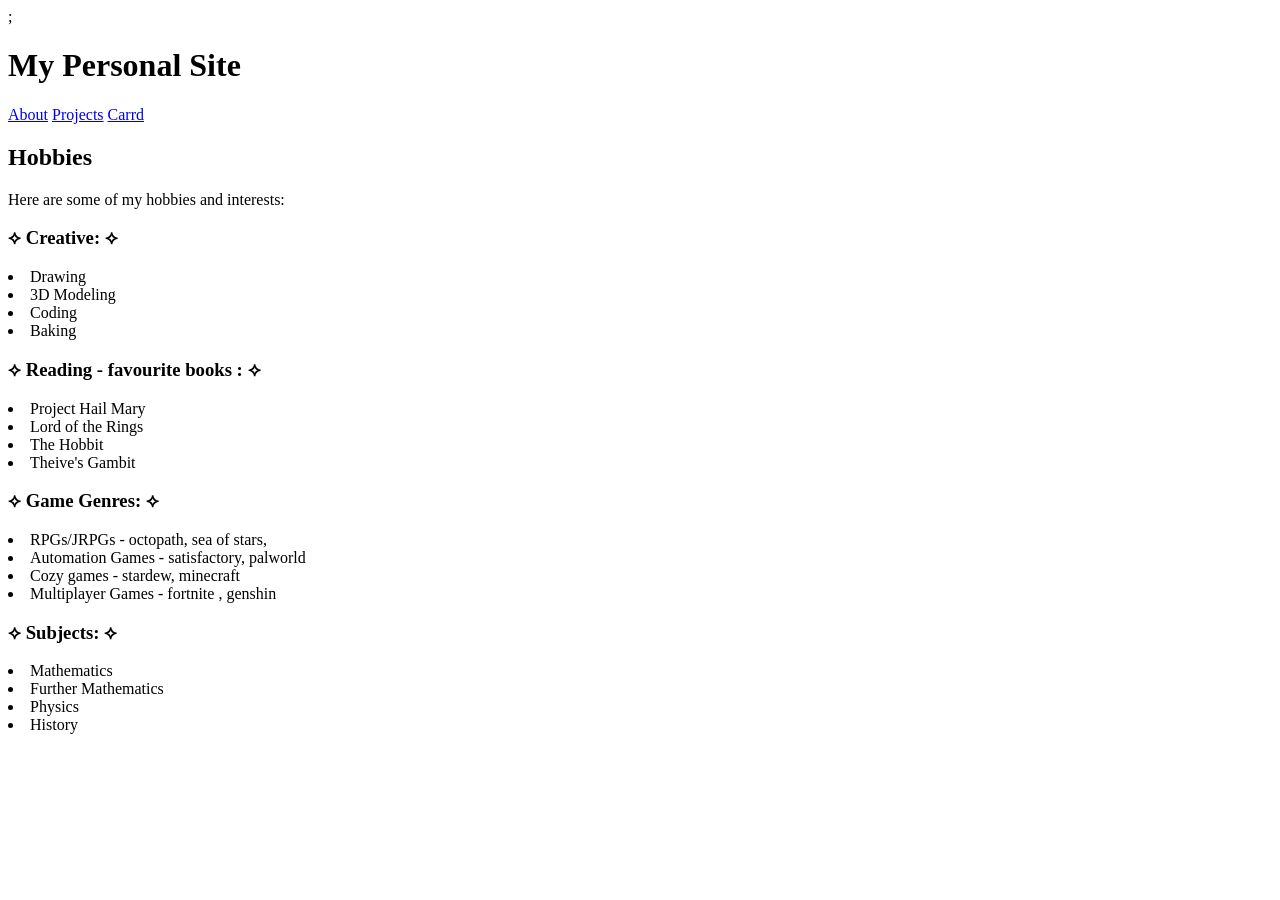
==== hobbies.html @ 27f98bb6 "fifth commit" ====
<html> 
<head>
    <link rel="stylesheet" href="website.css">
<title>My Website</title>;

</style>
</head>
<body> 

<header>
  <h1>My Personal Site</h1>
  <nav>
    <a href="index.html">About</a>
    <a href="projects.html">Projects</a>
    <a href="https://willowet2009.carrd.co/#">Carrd</a>
  </nav>
</header>

<div class="panel">
<section id="hobbies">
  <section id="about" class="hobbies">
  <h2>Hobbies</h2>
  <p>Here are some of my hobbies and interests:</p>

    <div class ="list">
    <h3> <div class="star">⟡ Creative: ⟡ </div> </h3>
    <li class="dot">Drawing</li>
    <li class="dot">3D Modeling</li>
    <li class="dot">Coding</li>
     <li class="dot">Baking</li>
    </div>
    <div class ="list">
    <h3>  <div class="star">⟡ Reading - favourite books : ⟡ </div> </h3>
     <li class="dot"> Project Hail Mary </li>
    <li class="dot"> Lord of the Rings</li>
    <li class="dot"> The Hobbit</li>
    <li class="dot"> Theive's Gambit </li>
  </div>
  <div class ="list">
    <h3>  <div class="star">⟡ Game Genres: ⟡ </div> </h3>
    <li class="dot">RPGs/JRPGs - octopath, sea of stars, </li>
     <li class="dot">Automation Games - satisfactory, palworld </li>
    <li class="dot">Cozy games - stardew, minecraft </li>
    <li class="dot">Multiplayer Games - fortnite , genshin </li>
   </div>
  <div class ="list">
    <h3>  <div class="star">⟡ Subjects: ⟡ </div> </h3>
    <li class="dot"> Mathematics</li>
     <li class="dot"> Further Mathematics </li>
    <li class="dot"> Physics</li>
    <li class="dot"> History</li>
   </div>

</section>
</div>



</body>
</html>
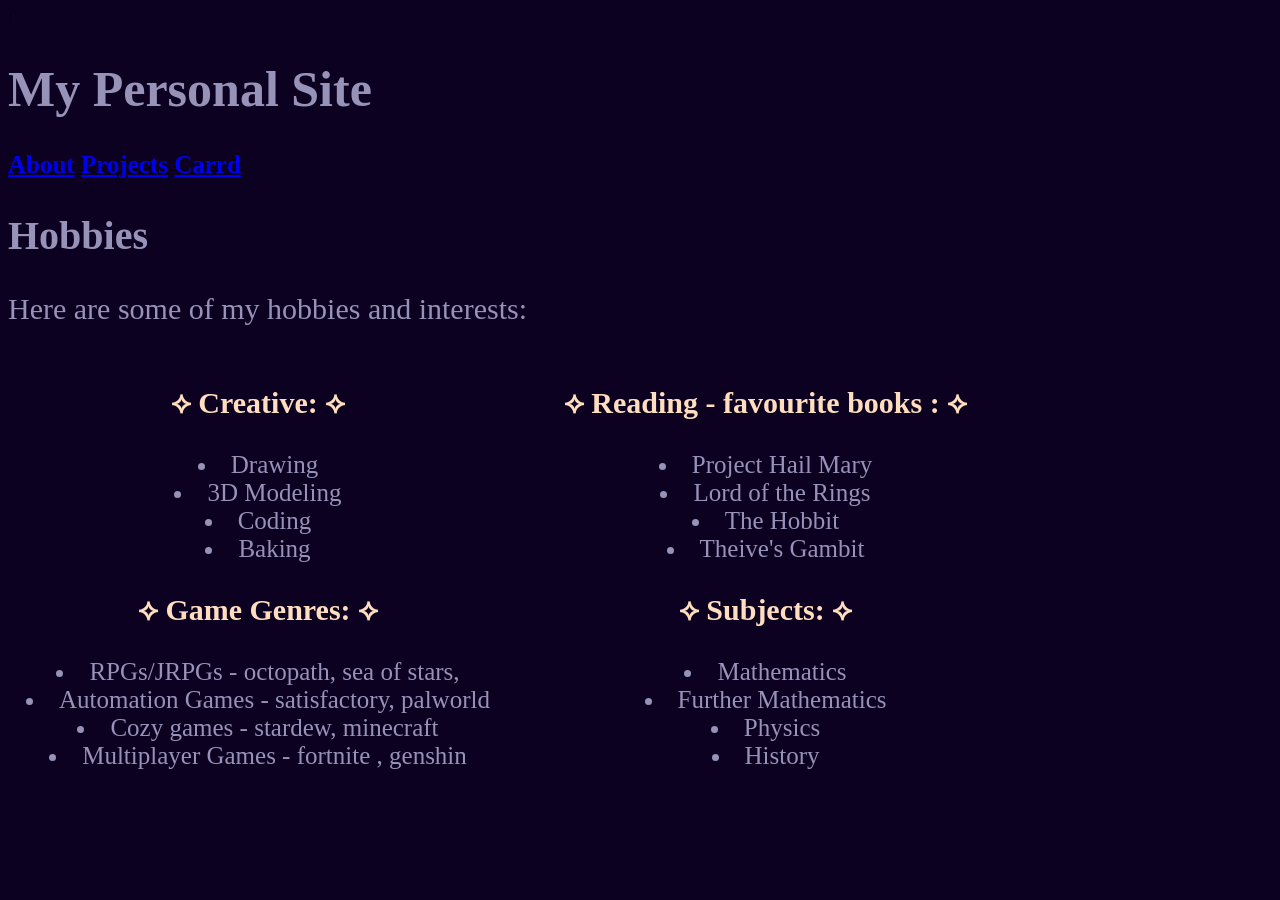
==== commit df425eb5: "Update hobbies.html" ====
--- a/hobbies.html
+++ b/hobbies.html
@@ -1,6 +1,6 @@
 <html> 
 <head>
-    <link rel="stylesheet" href="website.css">
+    <link rel="stylesheet" href="style.css">
 <title>My Website</title>;
 
 </style>
--- a/style.css
+++ b/style.css
@@ -0,0 +1,95 @@
+.background{
+    color: #9792B8;
+}
+
+body {
+  background-color: #0D0121;
+}
+
+.panel{
+color: #3E4896;
+font-size: 25px;
+}
+
+header{
+    color: #9792B8;
+    font-size: 25px;
+    font-family: varela round;
+    font-weight: bold;
+
+}
+
+h2{
+    color: #9792B8;
+    font-size: 40px;
+}
+
+.about{
+    background-image: url("https://img.sanishtech.com/u/63f9a011871fdbfd93a0300c22212c71.png");
+    background-repeat: no-repeat;
+    background-size: 1100px 600px;
+    color: #9792B8;
+    font-size: 30px;
+    align-items: center;
+    width: 1100px;
+    height: 600px;
+
+}
+
+.profile {
+    color: #9792B8;
+    font-size: 40px;
+    display: inline-block;
+    text-align: center;
+    vertical-align: top;
+    width: 500px;
+}
+
+.furry {
+
+    display: inline-block;
+}
+
+h3{
+    color: #9792B8;
+    font-size: 30px;
+}
+
+.star{
+    color: #FFDEBF;
+    font-size: 30px;
+}
+
+.dot{
+    color: #9792B8;
+    font-size: 25px;
+}
+
+.hobbies{
+    background-image: url("https://img.sanishtech.com/u/63f9a011871fdbfd93a0300c22212c71.png");
+    background-repeat: no-repeat;
+    background-size: 1100px 600px;
+    color: #9792B8;
+    font-size: 30px;
+    align-items: left;
+    width: 1100px;
+    height: 600px;
+}
+
+.projects{
+    background-image: url("https://img.sanishtech.com/u/63f9a011871fdbfd93a0300c22212c71.png");
+    background-repeat: no-repeat;
+    background-size: 1100px 600px;
+    color: #9792B8;
+    font-size: 30px;
+    align-items: left;
+    width: 1100px;
+    height: 600px;
+} 
+
+.list{
+    display: inline-block;
+    text-align: center;
+    vertical-align: top;
+    width: 500px;
+}
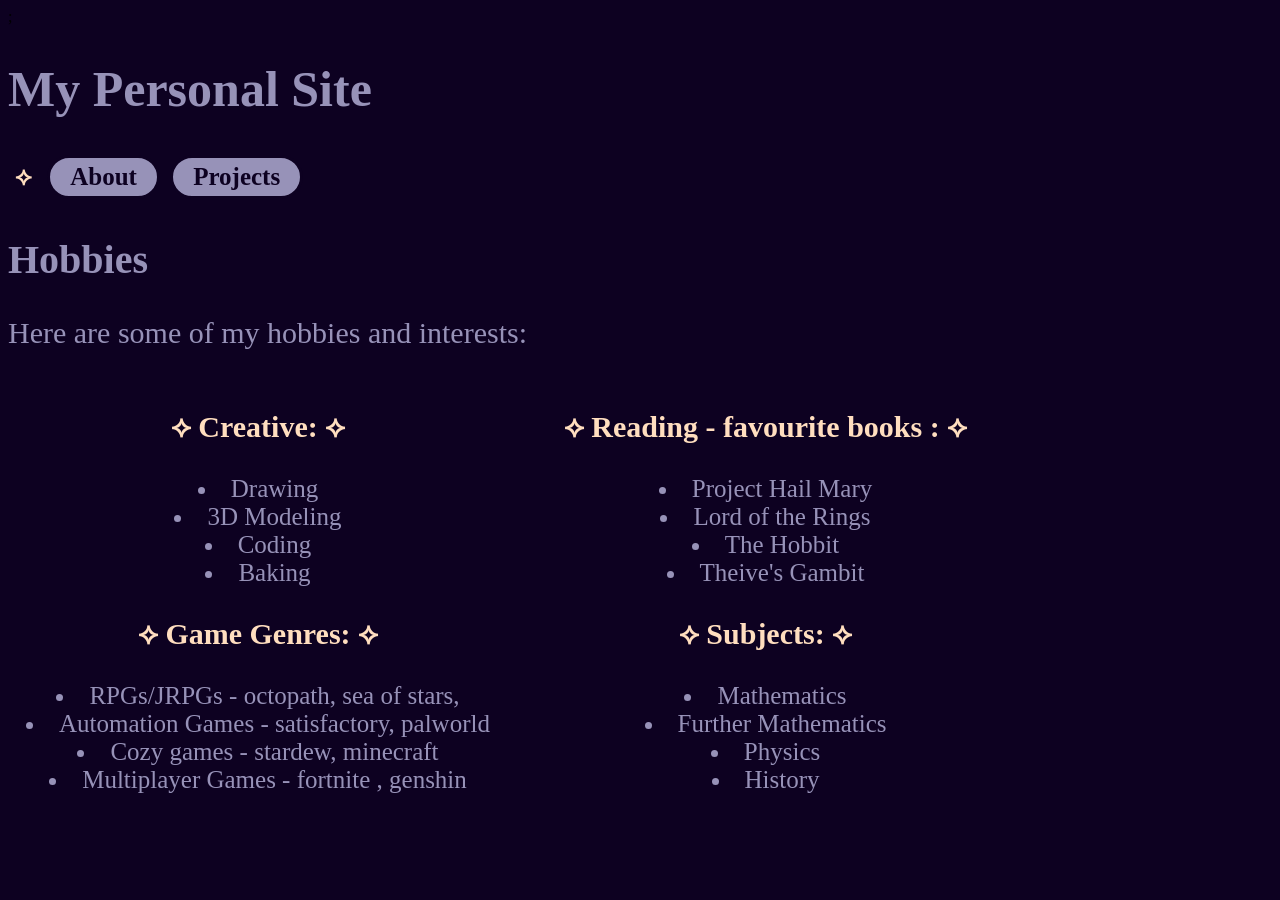
==== commit bf6e970e: "its a commit idk which number" ====
--- a/hobbies.html
+++ b/hobbies.html
@@ -10,9 +10,9 @@
 <header>
   <h1>My Personal Site</h1>
   <nav>
-    <a href="index.html">About</a>
-    <a href="projects.html">Projects</a>
-    <a href="https://willowet2009.carrd.co/#">Carrd</a>
+    <button class="secret"><a class = "secrettext"  href="shh.html">⟡</a></button>
+    <button class="navbutton"><a class = "navlink"  href="index.html">About</a></button>
+    <button class="navbutton"><a class = "navlink" href="projects.html">Projects</a></button>
   </nav>
 </header>
 
--- a/style.css
+++ b/style.css
@@ -1,95 +1,154 @@
-.background{
-    color: #9792B8;
-}
-
-body {
-  background-color: #0D0121;
-}
-
-.panel{
-color: #3E4896;
-font-size: 25px;
-}
-
-header{
-    color: #9792B8;
-    font-size: 25px;
-    font-family: varela round;
-    font-weight: bold;
-
-}
-
-h2{
-    color: #9792B8;
-    font-size: 40px;
-}
-
-.about{
-    background-image: url("https://img.sanishtech.com/u/63f9a011871fdbfd93a0300c22212c71.png");
-    background-repeat: no-repeat;
-    background-size: 1100px 600px;
-    color: #9792B8;
-    font-size: 30px;
-    align-items: center;
-    width: 1100px;
-    height: 600px;
-
-}
-
-.profile {
-    color: #9792B8;
-    font-size: 40px;
-    display: inline-block;
-    text-align: center;
-    vertical-align: top;
-    width: 500px;
-}
-
-.furry {
-
-    display: inline-block;
-}
-
-h3{
-    color: #9792B8;
-    font-size: 30px;
-}
-
-.star{
-    color: #FFDEBF;
-    font-size: 30px;
-}
-
-.dot{
-    color: #9792B8;
-    font-size: 25px;
-}
-
-.hobbies{
-    background-image: url("https://img.sanishtech.com/u/63f9a011871fdbfd93a0300c22212c71.png");
-    background-repeat: no-repeat;
-    background-size: 1100px 600px;
-    color: #9792B8;
-    font-size: 30px;
-    align-items: left;
-    width: 1100px;
-    height: 600px;
-}
-
-.projects{
-    background-image: url("https://img.sanishtech.com/u/63f9a011871fdbfd93a0300c22212c71.png");
-    background-repeat: no-repeat;
-    background-size: 1100px 600px;
-    color: #9792B8;
-    font-size: 30px;
-    align-items: left;
-    width: 1100px;
-    height: 600px;
-} 
-
-.list{
-    display: inline-block;
-    text-align: center;
-    vertical-align: top;
-    width: 500px;
-}
+.background{
+    color: #9792B8;
+}
+
+body {
+  background-color: #0D0121;
+}
+
+.panel{
+color: #3E4896;
+font-size: 25px;
+}
+
+header{
+    color: #9792B8;
+    font-size: 25px;
+    font-family: varela round;
+    font-weight: bold;
+
+}
+
+h2{
+    color: #9792B8;
+    font-size: 40px;
+}
+
+.about{
+    background-image: url("https://img.sanishtech.com/u/63f9a011871fdbfd93a0300c22212c71.png");
+    background-repeat: no-repeat;
+    background-size: 1100px 600px;
+    color: #9792B8;
+    font-size: 30px;
+    align-items: center;
+    width: 1100px;
+    height: 600px;
+
+}
+
+.profile {
+    color: #9792B8;
+    font-size: 40px;
+    display: inline-block;
+    text-align: center;
+    vertical-align: top;
+    width: 500px;
+}
+
+.furry {
+
+    display: inline-block;
+}
+
+h3{
+    color: #9792B8;
+    font-size: 30px;
+}
+
+.star{
+    color: #FFDEBF;
+    font-size: 30px;
+}
+
+.dot{
+    color: #9792B8;
+    font-size: 25px;
+}
+
+.hobbies{
+    background-image: url("https://img.sanishtech.com/u/63f9a011871fdbfd93a0300c22212c71.png");
+    background-repeat: no-repeat;
+    background-size: 1100px 600px;
+    color: #9792B8;
+    font-size: 30px;
+    align-items: left;
+    width: 1100px;
+    height: 600px;
+}
+
+.projects{
+    background-image: url("https://img.sanishtech.com/u/63f9a011871fdbfd93a0300c22212c71.png");
+    background-repeat: no-repeat;
+    background-size: 1100px 600px;
+    color: #9792B8;
+    font-size: 30px;
+    align-items: left;
+    width: 1100px;
+    height: 600px;
+} 
+.shh{
+    background-image: url("https://img.sanishtech.com/u/63f9a011871fdbfd93a0300c22212c71.png");
+    background-repeat: no-repeat;
+    background-size: 1100px 600px;
+    color: #9792B8;
+    font-size: 30px;
+    align-items: left;
+    width: 1100px;
+    height: 600px;
+} 
+
+
+.list{
+    display: inline-block;
+    text-align: center;
+    vertical-align: top;
+    width: 500px;
+}
+
+.navbutton{
+    background-color: #9792B8;
+    color: #9792B8;
+    font-size: 25px;
+    font-family: cursive;
+    border: 3px solid #0D0121;
+    border-radius: 40px;
+    padding: 5px 20px;
+    text-align: center;
+    text-decoration: none;
+    display: inline-block;
+    margin: 4px 2px;
+    cursor: pointer;
+
+}
+
+.navlink{
+    color: #0D0121;
+    text-decoration: none;
+    text-align: center;
+    font-weight: bold;
+}
+
+.secret{
+   background-color: #0D0121;
+    color: #0D0121;
+    font-size: 25px;
+    font-family: cursive;
+    border: 1px solid #0D0121;
+    text-align: center;
+    text-decoration: none;
+    display: inline-block;
+    cursor: default;
+}
+
+.secrettext{
+    color: #FFDEBF;
+    text-decoration: none;
+    text-align: center;
+    font-weight: bold;
+    cursor: default;
+}
+
+p1{
+    color: #9792B8;
+    font-size: 30px;
+}
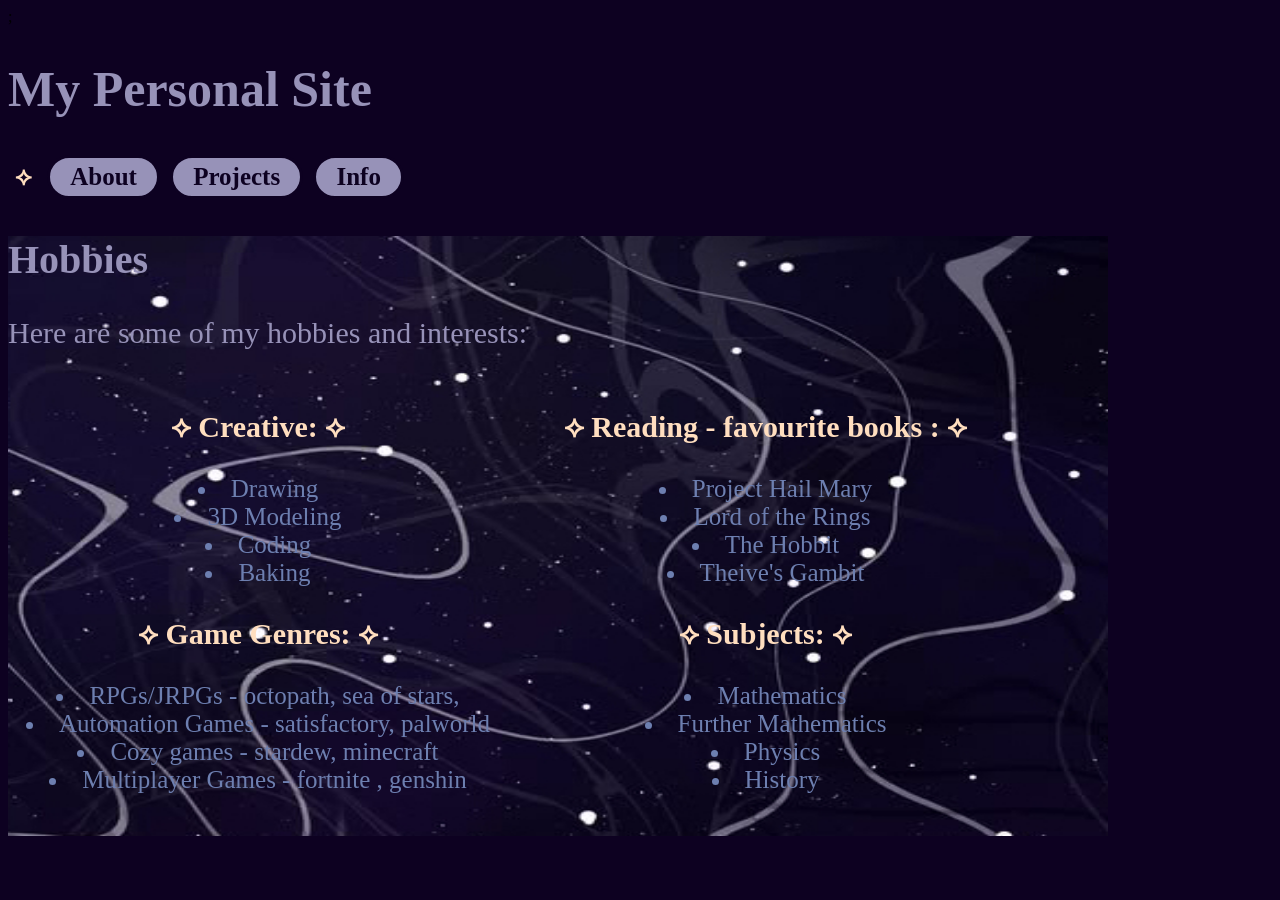
==== commit 5359ddbe: "info section" ====
--- a/hobbies.html
+++ b/hobbies.html
@@ -13,6 +13,7 @@
     <button class="secret"><a class = "secrettext"  href="shh.html">⟡</a></button>
     <button class="navbutton"><a class = "navlink"  href="index.html">About</a></button>
     <button class="navbutton"><a class = "navlink" href="projects.html">Projects</a></button>
+     <button class="navbutton"><a class = "navlink" href="info.html">Info</a></button>
   </nav>
 </header>
 
--- a/style.css
+++ b/style.css
@@ -25,7 +25,7 @@
 }
 
 .about{
-    background-image: url("https://img.sanishtech.com/u/63f9a011871fdbfd93a0300c22212c71.png");
+    background-image: url("images/background.png");
     background-repeat: no-repeat;
     background-size: 1100px 600px;
     color: #9792B8;
@@ -151,4 +151,166 @@
 p1{
     color: #9792B8;
     font-size: 30px;
-}+}
+.background{
+    color: #9792B8;
+}
+
+body {
+  background-color: #0D0121;
+}
+
+.panel{
+color: #3E4896;
+font-size: 25px;
+}
+
+header{
+    color: #9792B8;
+    font-size: 25px;
+    font-family: varela round;
+    font-weight: bold;
+
+}
+
+h2{
+    color: #9792B8;
+    font-size: 40px;
+}
+
+.about{
+    background-image: url("images/background.png");
+    background-repeat: no-repeat;
+    background-size: 1100px 600px;
+    color: #9792B8;
+    font-size: 30px;
+    align-items: center;
+    width: 1100px;
+    height: 600px;
+
+}
+
+.profile {
+    color: #9792B8;
+    font-size: 40px;
+    display: inline-block;
+    text-align: center;
+    vertical-align: top;
+    width: 500px;
+}
+
+.furry {
+
+    display: inline-block;
+}
+
+h3{
+    color: #9792B8;
+    font-size: 30px;
+}
+
+.star{
+    color: #FFDEBF;
+    font-size: 30px;
+}.starinfo{
+    color: #FFDEBF;
+    font-size: 40px;
+}
+
+.dislikes{
+    color: #FFDEBF;
+    font-size: 30px;
+    position: center;
+    display: inline-block;
+}
+
+
+.dot{
+    color: #6D7FB0;
+    font-size: 25px;
+}
+
+.hobbies{
+    background-image: url("images/background.png");
+    background-repeat: no-repeat;
+    background-size: 1100px 600px;
+    color: #9792B8;
+    font-size: 30px;
+    align-items: left;
+    width: 1100px;
+    height: 600px;
+}
+
+.projects{
+    background-image: url("images/background.png");
+    background-repeat: no-repeat;
+    background-size: 1100px 600px;
+    color: #9792B8;
+    font-size: 30px;
+    align-items: left;
+    width: 1100px;
+    height: 600px;
+} 
+
+.list{
+    color: #6D7FB0;
+    display: inline-block;
+    text-align: center;
+    vertical-align: top;
+    width: 500px;
+}
+
+.hackclub{
+
+    background-size: 200px 200px;
+    color: #9792B8;
+    font-size: 30px;
+    width: 200px;
+    height: 200px;
+    display: inline-block;
+    border: 3px none;
+    border-radius: 150px;
+    padding: 5px 20px;
+    text-align: center;
+    text-decoration: none;
+    margin: 4px 2px;
+    cursor: pointer;
+    ;
+}
+
+
+.projlink{
+    color: #0D0121;
+    text-decoration: none;
+    vertical-align: baseline;
+    font-weight: bold;
+}
+.projectslink{
+    color: #0D0121;
+    text-decoration: none;
+    vertical-align: baseline;
+    font-weight: bold;
+}
+
+.info{
+    display: inline-block;
+    text-align: center;
+    vertical-align: top;
+    width: 500px;
+}
+
+.inf{
+    color: #6D7FB0;
+    font-size: 35px;
+}
+
+h4{
+    color: #9792B8;
+    font-size: 50px;
+}
+
+dislist{
+    color: #6D7FB0;
+    font-size: 25px;
+    display: inline-block;
+}
